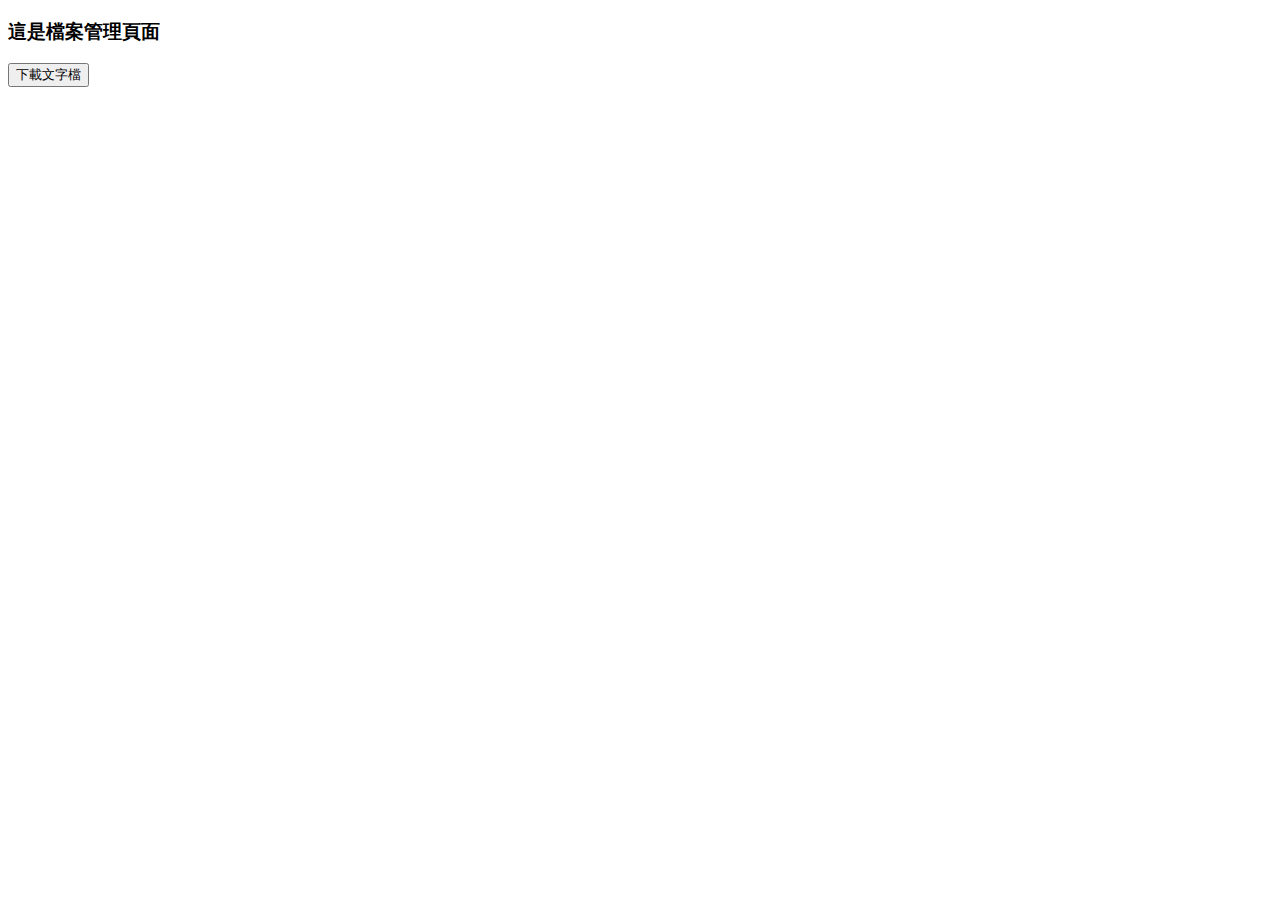
==== src/main/resources/templates/file_control.html @ 3535552e "下載功能找不到檔案" ====
<!DOCTYPE html>
<html lang="en" xmlns:th="http://www.thymeleaf.org">
<head>
<head th:insert="~{head::myhead}"></head>
</head>
<div th:insert="~{head::myscript}"></div>
<script type="text/javascript" language="JavaScript" src="/javascript/file.js"></script>
    <!--href前面有一槓帶表決對路徑，從網站根目錄開始，否則是相對路徑，會變成http://localhost:8080/emp/css/main.css，所以導入th:replace還是要導cs? -->
    
	<nav th:replace="~{main::top_nav}"></nav>
	<body>
		<h3>這是檔案管理頁面</h3>
		<button class="download_btn" id="download_txt">下載文字檔</button>

	</body>
</html>
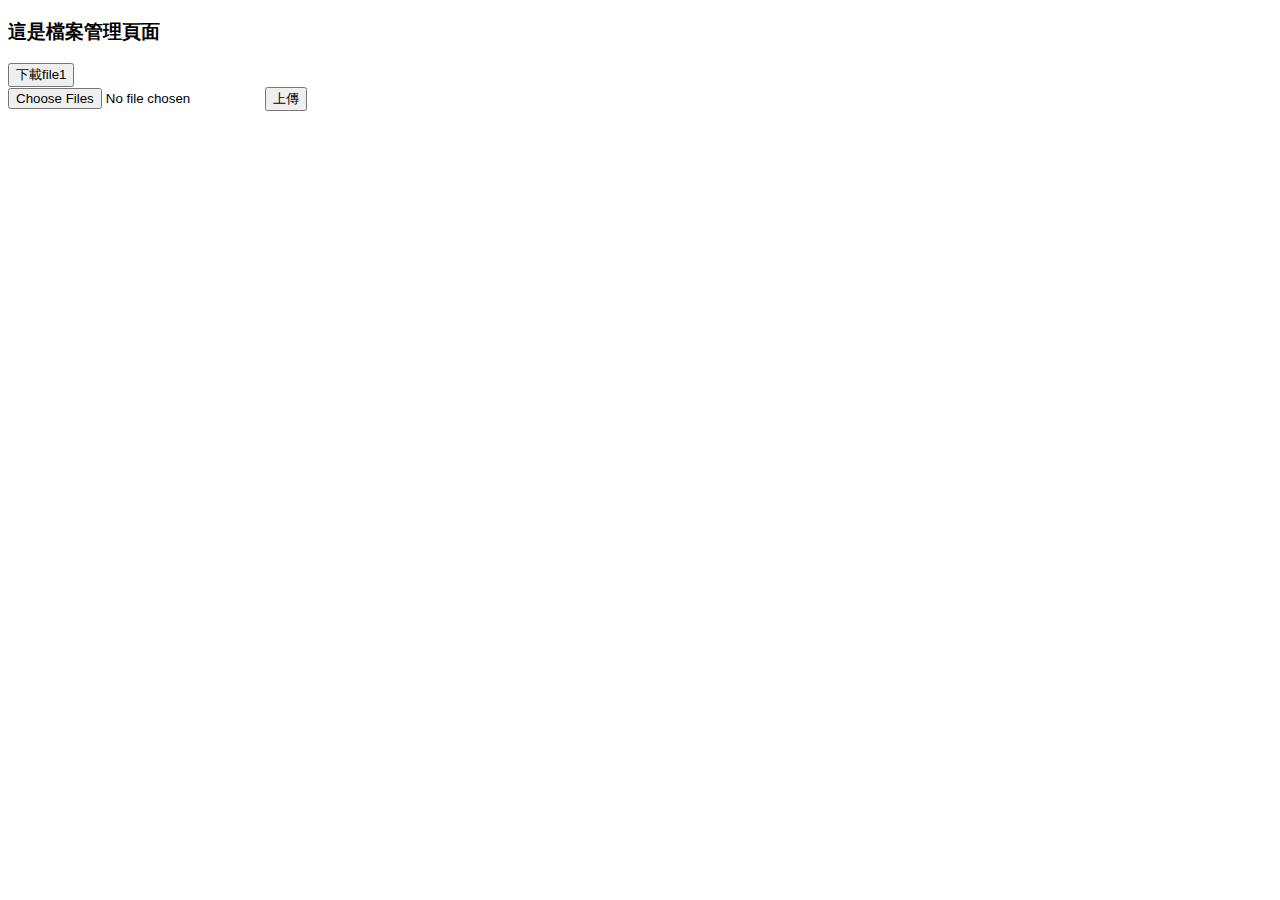
==== commit ac4fd246: "下載上傳完成 試上傳多檔" ====
--- a/src/main/resources/templates/file_control.html
+++ b/src/main/resources/templates/file_control.html
@@ -10,7 +10,20 @@
 	<nav th:replace="~{main::top_nav}"></nav>
 	<body>
 		<h3>這是檔案管理頁面</h3>
-		<button class="download_btn" id="download_txt">下載文字檔</button>
+		<!-- 為何用button搭配ajax無法下載檔案?用form就可以? -->
+		<!--<button class="download_btn" id="download_txt">下載文字檔</button>-->
+		
+		<form action="/downloadTxt" method="post">
+				<input type="text" name="filename"  value="file1" hidden/>
+				<input type="submit" value="下載file1"/>
+		</form>
+		
+		<form action="/uploadFile" enctype="multipart/form-data" method="post">
+				<input type="file" name="uploadfile" multiple />
+				<input type="submit" value="上傳"/>
+		</form>
+		
+		<p th:text="${session.uploadmsg}"></p>
 
 	</body>
 </html>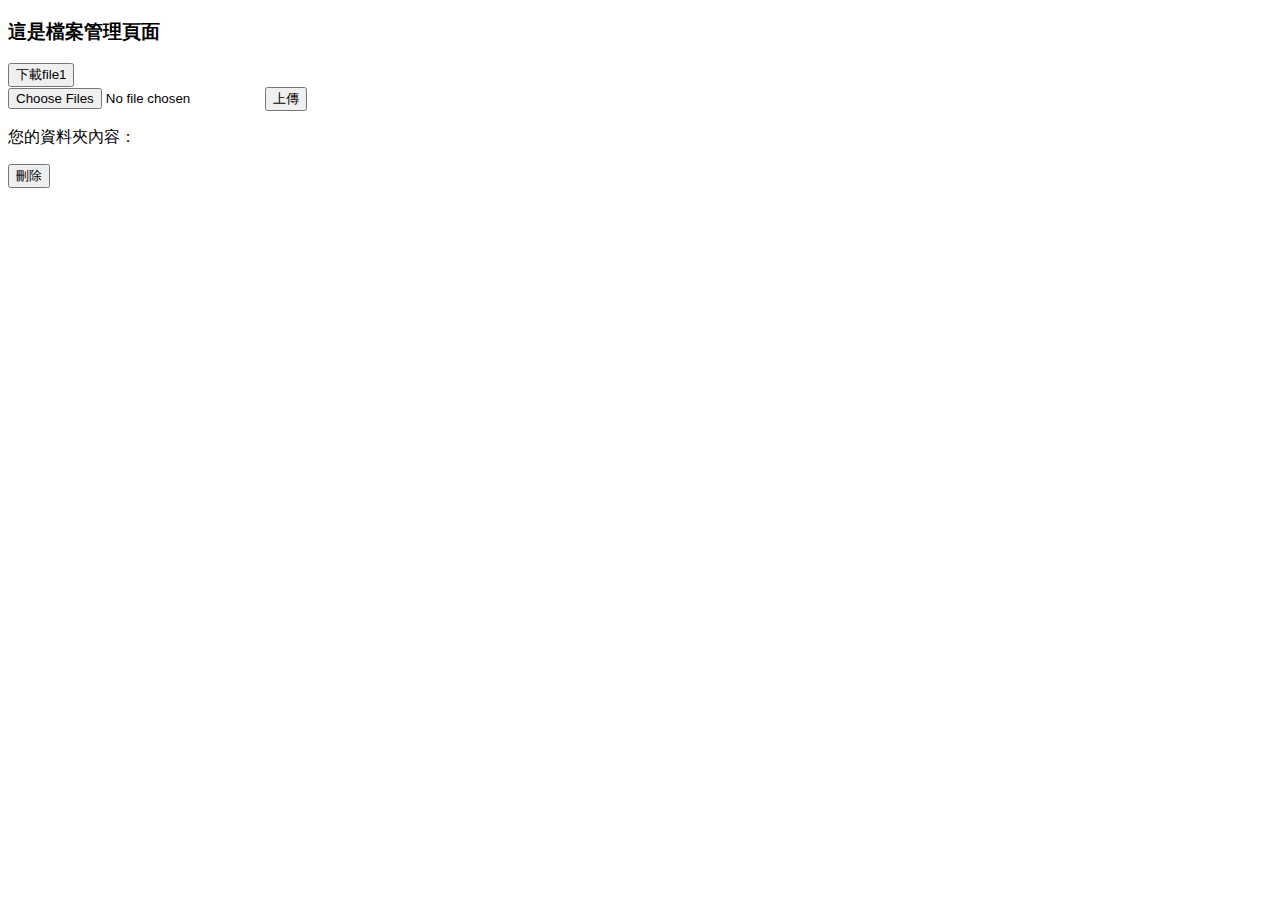
==== commit 3c63c52b: "檔案管理完成" ====
--- a/src/main/resources/templates/file_control.html
+++ b/src/main/resources/templates/file_control.html
@@ -9,21 +9,31 @@
     
 	<nav th:replace="~{main::top_nav}"></nav>
 	<body>
-		<h3>這是檔案管理頁面</h3>
-		<!-- 為何用button搭配ajax無法下載檔案?用form就可以? -->
-		<!--<button class="download_btn" id="download_txt">下載文字檔</button>-->
-		
-		<form action="/downloadTxt" method="post">
-				<input type="text" name="filename"  value="file1" hidden/>
-				<input type="submit" value="下載file1"/>
-		</form>
-		
-		<form action="/uploadFile" enctype="multipart/form-data" method="post">
-				<input type="file" name="uploadfile" multiple />
-				<input type="submit" value="上傳"/>
-		</form>
-		
-		<p th:text="${session.uploadmsg}"></p>
-
+		<div class="mybody">
+			<h3>這是檔案管理頁面</h3>
+			<!-- 為何用button搭配ajax無法下載檔案?用form就可以? -->
+			<!--<button class="download_btn" id="download_txt">下載文字檔</button>-->
+			
+			<form action="/downloadTxt" method="post">
+					<input type="text" name="filename"  value="file1" hidden/>
+					<input type="submit" value="下載file1"/>
+			</form>
+			
+			<form action="/uploadFile" enctype="multipart/form-data" method="post">
+					<input type="file" name="uploadfiles" multiple required="required" />
+					<input type="submit" value="上傳"/>
+			</form>
+			
+			<p th:text="${session.uploadmsg}"></p>
+	
+			<form id="files_form" action="/deleteFiles" method="post">
+				<p>您的資料夾內容：</p>
+				<!-- 為何這行沒用?是否只能使用在控制器MODEL夾帶的參數，不可使用AJAX返回值 --><p th:each="file:${files}"></p>
+				<div id="files_form_ckeckbox">
+				
+				</div>
+				<input type="submit" id="butten" value="刪除" hide>
+			</form>
+		</div>
 	</body>
 </html>